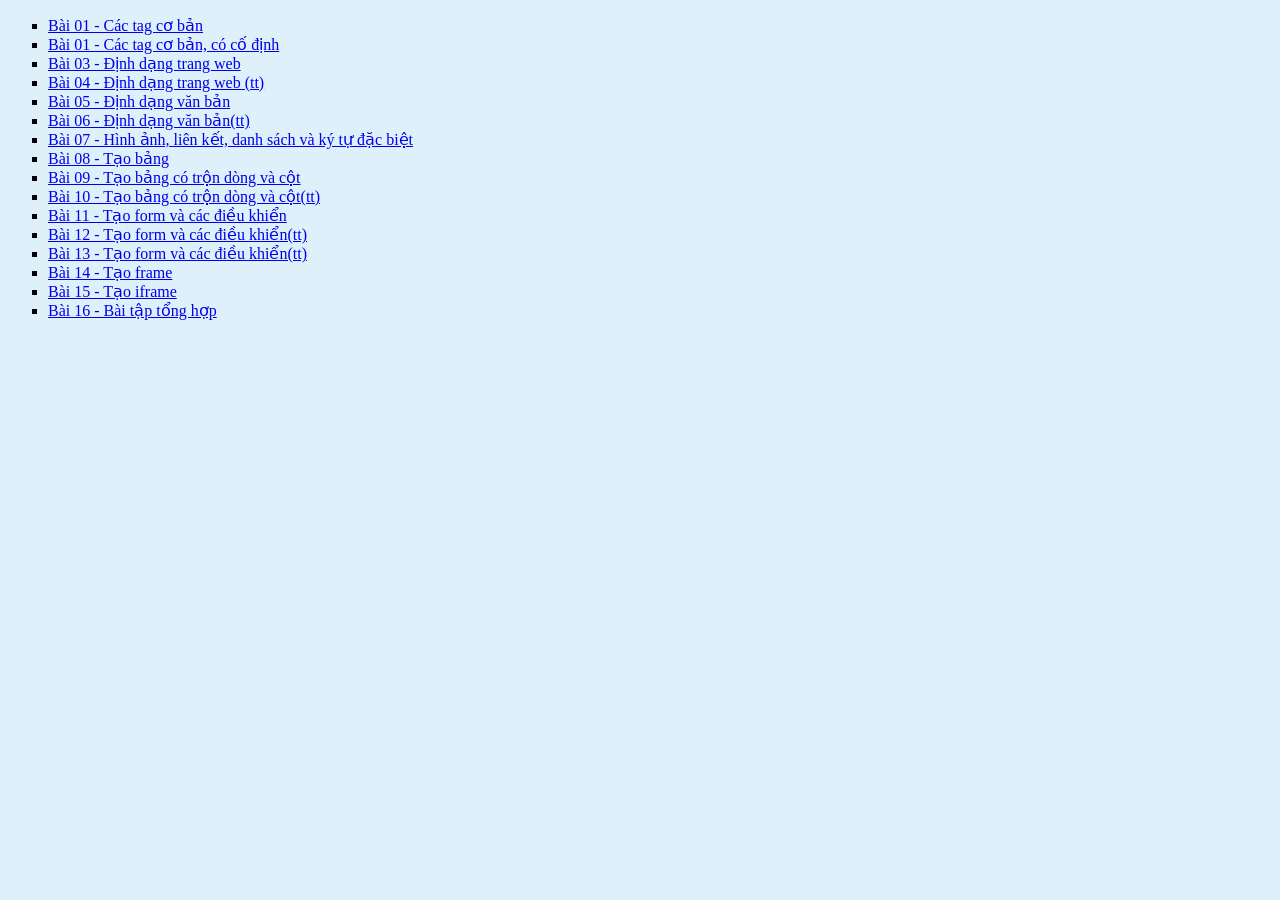
==== html/index.html @ e498f5e9 "hi" ====
<!DOCTYPE html>
<html lang="en">

<head>
    <meta charset="UTF-8">
    <meta name="viewport" content="width=device-width, initial-scale=1.0">
    <title>Document</title>
</head>

<body style="background-color: #DEF0FA;">
    <ul type="square">
        <li><a href="./B1/index.html" target="showframe">Bài 01 - Các tag cơ bản</a></li>
        <li><a href="./B2/index.html" target="showframe">Bài 01 - Các tag cơ bản, có cố định</a></li>
        <li><a href="./B3/index.html" target="showframe">Bài 03 - Định dạng trang web</a></li>
        <li><a href="./B4/index.html" target="showframe">Bài 04 - Định dạng trang web (tt)</a></li>
        <li><a href="./B5/index.html" target="showframe">Bài 05 - Định dạng văn bản</a></li>
        <li><a href="./B6/index.html" target="showframe">Bài 06 - Định dạng văn bản(tt)</a></li>
        <li><a href="./B7/index.html" target="showframe">Bài 07 - Hình ảnh, liên kết, danh sách và ký tự đặc biệt</a></li>
        <li><a href="./B8/index.html" target="showframe">Bài 08 - Tạo bảng</a></li>
        <li><a href="./B9/index.html" target="showframe">Bài 09 - Tạo bảng có trộn dòng và cột</a></li>
        <li><a href="./B10/index.html" target="showframe">Bài 10 - Tạo bảng có trộn dòng và cột(tt)</a></li>
        <li><a href="./B11/index.html" target="showframe">Bài 11 - Tạo form và các điều khiển</a></li>
        <li><a href="./B12/index.html" target="showframe">Bài 12 - Tạo form và các điều khiển(tt)</a></li>
        <li><a href="./B13/index.html" target="showframe">Bài 13 - Tạo form và các điều khiển(tt)</a></li>
        <li><a href="./B14/trangchu.html" target="showframe">Bài 14 -  Tạo frame </a></li>
        <li><a href="./B15/index.html" target="showframe">Bài 15 - Tạo iframe </a></li>
        <li><a href="./B16/index.html" target="showframe">Bài 16 -  Bài tập tổng hợp </a></li>
    </ul>

    </ol>
</body>

</html>
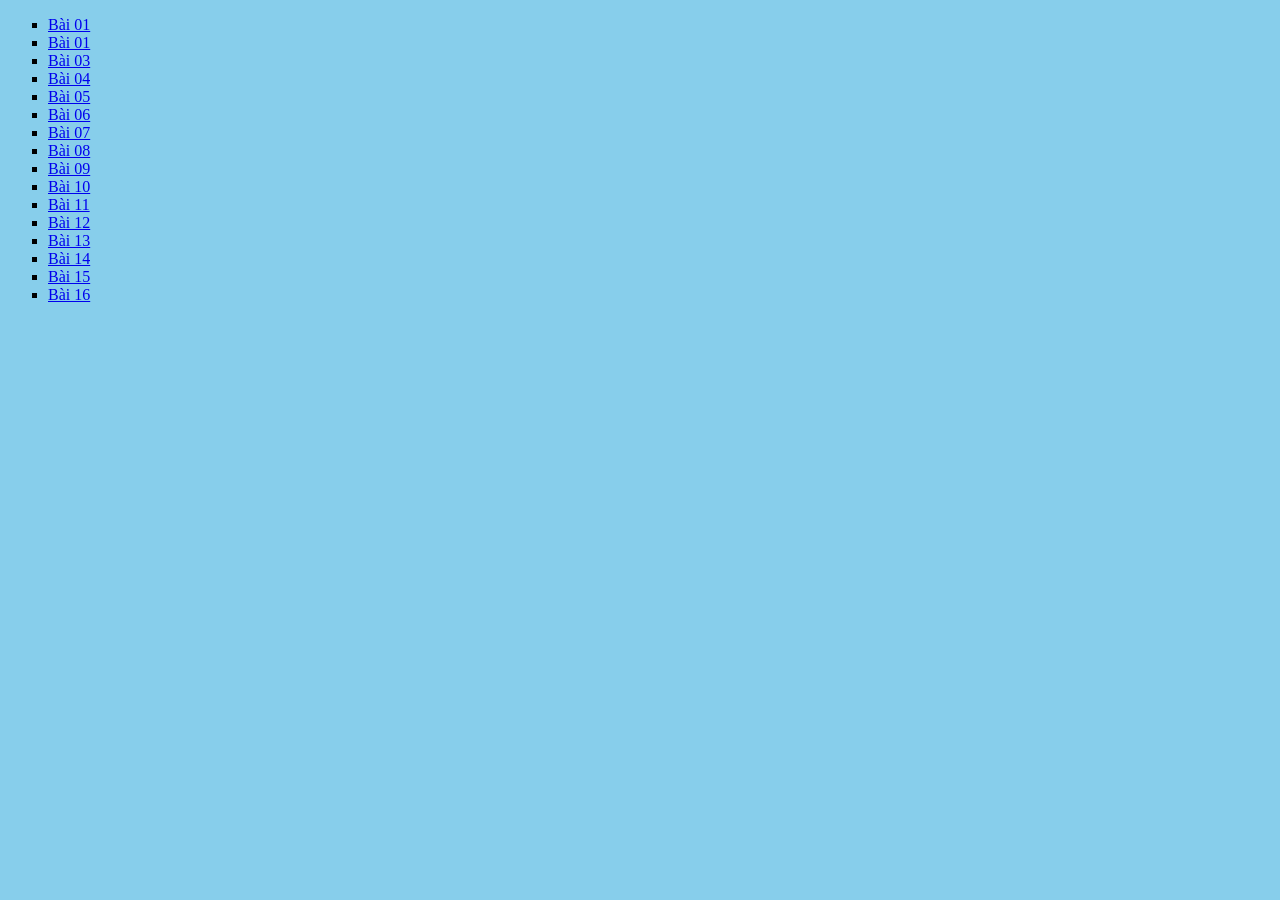
==== commit ef02771f: "hi" ====
--- a/html/index.html
+++ b/html/index.html
@@ -4,27 +4,27 @@
 <head>
     <meta charset="UTF-8">
     <meta name="viewport" content="width=device-width, initial-scale=1.0">
-    <title>Document</title>
+    <title>Bai tap</title>
 </head>
 
-<body style="background-color: #DEF0FA;">
+<body style="background-color: skyblue">
     <ul type="square">
-        <li><a href="./B1/index.html" target="showframe">Bài 01 - Các tag cơ bản</a></li>
-        <li><a href="./B2/index.html" target="showframe">Bài 01 - Các tag cơ bản, có cố định</a></li>
-        <li><a href="./B3/index.html" target="showframe">Bài 03 - Định dạng trang web</a></li>
-        <li><a href="./B4/index.html" target="showframe">Bài 04 - Định dạng trang web (tt)</a></li>
-        <li><a href="./B5/index.html" target="showframe">Bài 05 - Định dạng văn bản</a></li>
-        <li><a href="./B6/index.html" target="showframe">Bài 06 - Định dạng văn bản(tt)</a></li>
-        <li><a href="./B7/index.html" target="showframe">Bài 07 - Hình ảnh, liên kết, danh sách và ký tự đặc biệt</a></li>
-        <li><a href="./B8/index.html" target="showframe">Bài 08 - Tạo bảng</a></li>
-        <li><a href="./B9/index.html" target="showframe">Bài 09 - Tạo bảng có trộn dòng và cột</a></li>
-        <li><a href="./B10/index.html" target="showframe">Bài 10 - Tạo bảng có trộn dòng và cột(tt)</a></li>
-        <li><a href="./B11/index.html" target="showframe">Bài 11 - Tạo form và các điều khiển</a></li>
-        <li><a href="./B12/index.html" target="showframe">Bài 12 - Tạo form và các điều khiển(tt)</a></li>
-        <li><a href="./B13/index.html" target="showframe">Bài 13 - Tạo form và các điều khiển(tt)</a></li>
-        <li><a href="./B14/trangchu.html" target="showframe">Bài 14 -  Tạo frame </a></li>
-        <li><a href="./B15/index.html" target="showframe">Bài 15 - Tạo iframe </a></li>
-        <li><a href="./B16/index.html" target="showframe">Bài 16 -  Bài tập tổng hợp </a></li>
+        <li><a href="./B1/index.html" target="showframe">Bài 01</a></li>
+        <li><a href="./B2/index.html" target="showframe">Bài 01</a></li>
+        <li><a href="./B3/index.html" target="showframe">Bài 03</a></li>
+        <li><a href="./B4/index.html" target="showframe">Bài 04</a></li>
+        <li><a href="./B5/index.html" target="showframe">Bài 05</a></li>
+        <li><a href="./B6/index.html" target="showframe">Bài 06 </a></li>
+        <li><a href="./B7/index.html" target="showframe">Bài 07</a></li>
+        <li><a href="./B8/index.html" target="showframe">Bài 08</a></li>
+        <li><a href="./B9/index.html" target="showframe">Bài 09</a></li>
+        <li><a href="./B10/index.html" target="showframe">Bài 10</a></li>
+        <li><a href="./B11/index.html" target="showframe">Bài 11</a></li>
+        <li><a href="./B12/index.html" target="showframe">Bài 12</a></li>
+        <li><a href="./B13/index.html" target="showframe">Bài 13</a></li>
+        <li><a href="./B14/trangchu.html" target="showframe">Bài 14 </a></li>
+        <li><a href="./B15/index.html" target="showframe">Bài 15</a></li>
+        <li><a href="./B16/index.html" target="showframe">Bài 16</a></li>
     </ul>
 
     </ol>
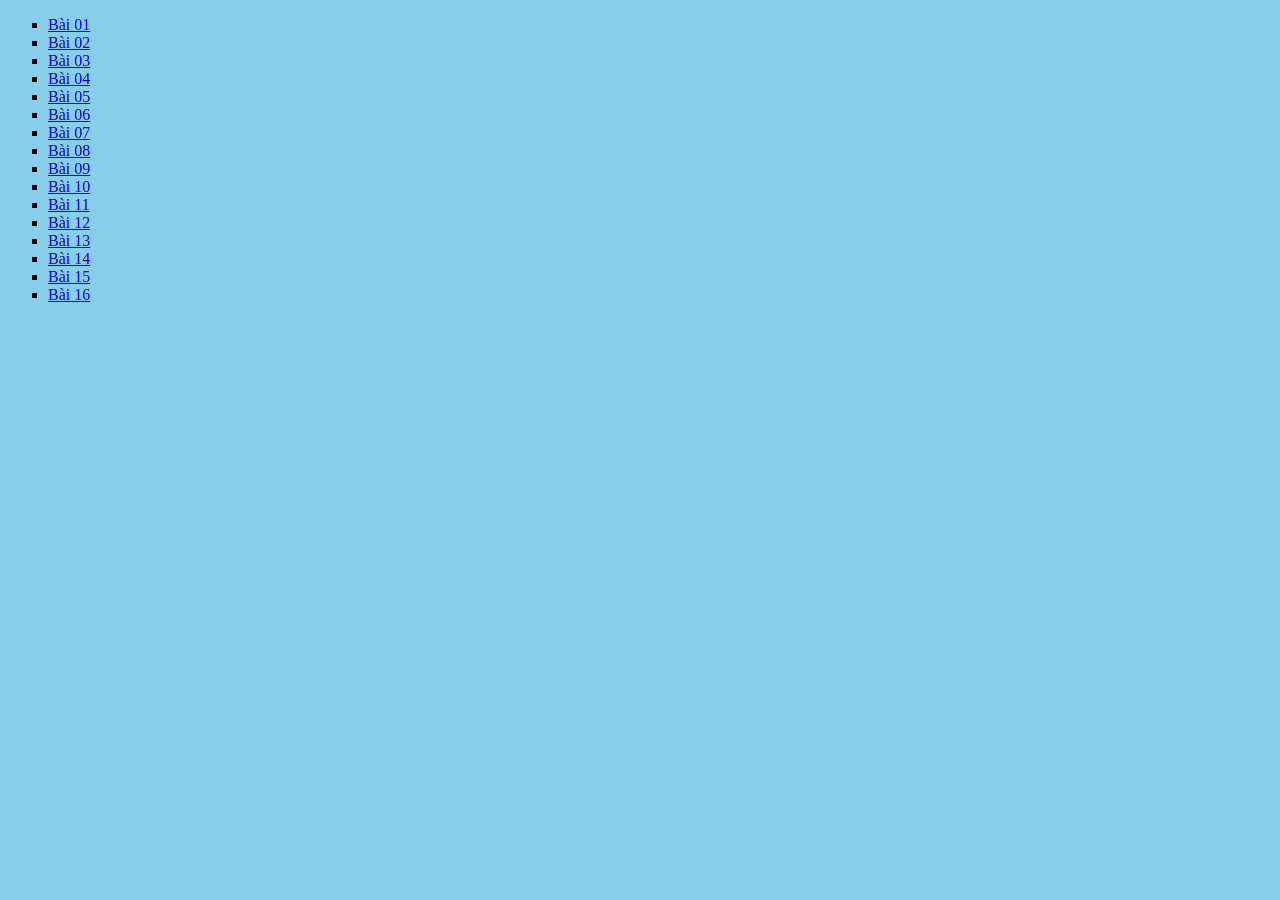
==== commit ebc097e0: "update" ====
--- a/html/index.html
+++ b/html/index.html
@@ -10,7 +10,7 @@
 <body style="background-color: skyblue">
     <ul type="square">
         <li><a href="./B1/index.html" target="showframe">Bài 01</a></li>
-        <li><a href="./B2/index.html" target="showframe">Bài 01</a></li>
+        <li><a href="./B2/index.html" target="showframe">Bài 02</a></li>
         <li><a href="./B3/index.html" target="showframe">Bài 03</a></li>
         <li><a href="./B4/index.html" target="showframe">Bài 04</a></li>
         <li><a href="./B5/index.html" target="showframe">Bài 05</a></li>
